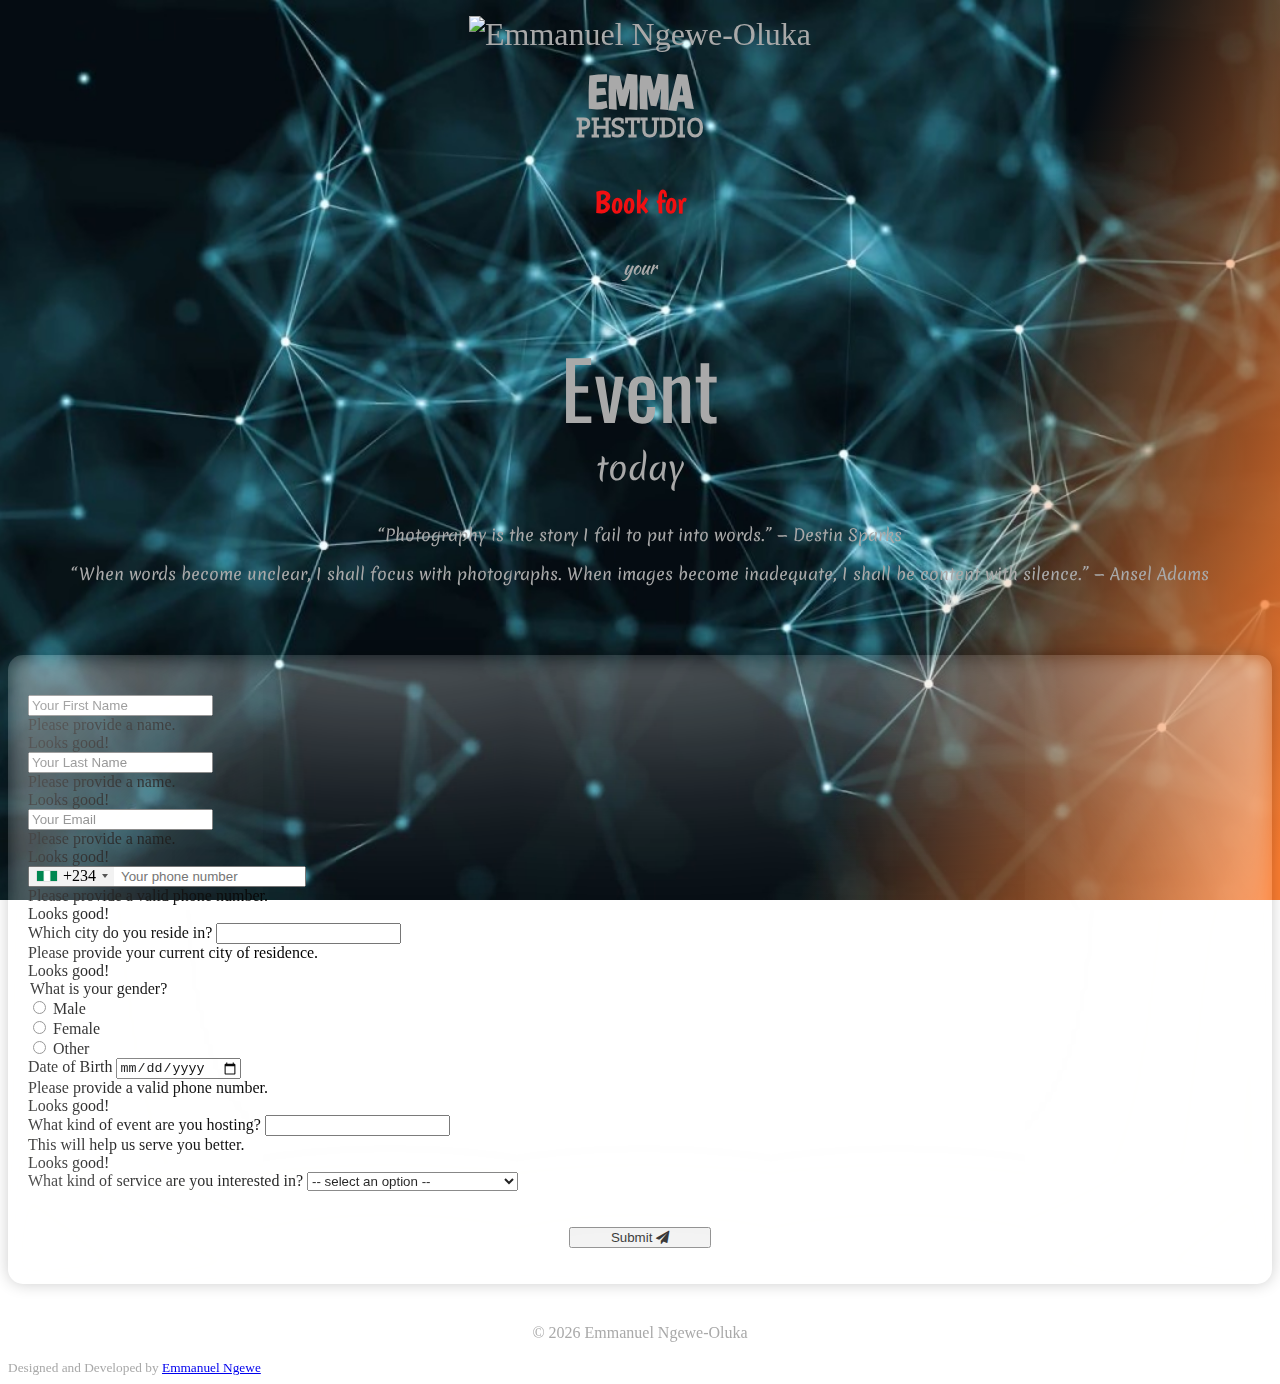
==== index.html @ 4cdec1a7 "add files" ====
<!DOCTYPE html>
<html lang="en">

<head>
    <meta charset="UTF-8">
    <title>Stories</title>
    <!-- Load Bootstrap 4-->
    <link rel="stylesheet" href="https://stackpath.bootstrapcdn.com/bootstrap/4.1.3/css/bootstrap.min.css"
        integrity="sha384-MCw98/SFnGE8fJT3GXwEOngsV7Zt27NXFoaoApmYm81iuXoPkFOJwJ8ERdknLPMO" crossorigin="anonymous">
    <!-- Load Animate.css -->
    <link rel="stylesheet" href="https://cdnjs.cloudflare.com/ajax/libs/animate.css/3.7.2/animate.css">
    <!-- Load Favicon -->
    <link rel="shortcut icon" href="favicon.ico" type="image/x-icon">
    <link rel="icon" href="favicon.ico" type="image/x-icon">
    <!-- Load Google Fonts -->
    <link href="https://fonts.googleapis.com/css?family=Kaushan+Script|Merienda|Boogaloo|Roboto+Condensed|Slabo+27px|Oswald&display=swap" rel="stylesheet">
    <!-- Load Font Awesome -->
    <link rel="stylesheet" href="https://cdnjs.cloudflare.com/ajax/libs/font-awesome/4.7.0/css/font-awesome.min.css">
    <!-- Load intl-tel-input -->
    <link rel="stylesheet" href="style/intlTelInput.min.css">
    <script src="scripts/intlTelInput.min.js"></script>
    <!-- Load Main Stylesheet -->
    <link rel="stylesheet" href="style/main.css">
    <!-- Load sweetalert.js -->
    <script src="https://unpkg.com/sweetalert/dist/sweetalert.min.js"></script>
</head>

<body>

    
                    <!-- Logo begins here -->
    <p class="text-center animated tada infinite">
                        <div class="meriende text-center" style="font-size:200%;"
                        href="https://stbensonimoh.com/about" target="_blank"><img class="benson" src="https://stbensonimoh.com/wp-content/uploads/2019/03/logo.svg"
                           alt="Emmanuel Ngewe-Oluka" width="100px"></a>
                        </div>
                </p>
                <h1 class="text-center boogaloo" style="font-size:300%; line-height: 30%;">EMMA <br>
                    <br>
                    <span class="text-center slabo bold" style="font-size: 60%; font-weight: 250%; line-height: 100%;"> PHSTUDIO</span></h1>

            </div>
        </div>

           <!-- code starts here -->
               
               <div class="row top-margin">
               <div id="particles-js"></div>
               <div class="col-md-5 my-auto">
                           <div class="row">
                               <div class="col">
                                   <p class="boogaloo text-center" style="font-size: 200%; color: #f10f11;">Book for</p>
                                   <p class="kaushan text-center" style="font-size:120%; margin-bottom: -33px; vertical-align: middle;">your</p>
                                       <p class="oswald text-center" style="font-size:500%; margin-bottom: -33px;">Event</p>
                                       <p class="merienda text-center" style="font-size: 200%;">today</p>
                                       <p class="merienda text-center">“Photography is the story I fail to put into  words.”
                                           — Destin Sparks</p>
                                            
                                           
                                           <p class="merienda text-center">“When words become unclear, I shall focus with photographs. When images become inadequate, I shall be content with silence.”
                                           — Ansel Adams</p>
                               </div>
                           </div>
                       </div>
            <div class="col-md-7">
                    <!-- Form Begins -->
                    <form action="#" method="post" id="form" class="needs-validation bottom-margin" novalidate>
                        <div class="row">
                            <div class="col-md form-group">
                                <input type="text" class="form-control" id="firstName" name="firstName" placeholder="Your First Name"
                                    required>
                                <div class="invalid-feedback">
                                    Please provide a name.
                                </div>
                                <div class="valid-feedback">
                                    Looks good!
                                </div>
                            </div>
                            <div class="col-md form-group">
                                <input type="text" class="form-control" id="lastName" name="lastName" placeholder="Your Last Name" required>
                                <div class="invalid-feedback">
                                    Please provide a name.
                                </div>
                                <div class="valid-feedback">
                                    Looks good!
                                </div>
                            </div>
                        </div>

                        <div class="row">
                            <div class="col-md form-group">
                                <input type="email" class="form-control" id="email" name="email" placeholder="Your Email" required>
                                <div class="invalid-feedback">
                                    Please provide a name.
                                </div>
                                <div class="valid-feedback">
                                    Looks good!
                                </div>
                            </div>
                            <div class="col-md form-group">
                                <input type="tel" class="form-control" id="phone" name="phone" placeholder="Your phone number" required>
                                <div class="invalid-feedback">
                                    Please provide a valid phone number.
                                </div>
                                <div class="valid-feedback">
                                    Looks good!
                                </div>
                            </div>
                        </div>
                        <div class="row">
                            <div class="col-md form-group">
                                <label for="location">Which city do you reside in?</label>
                                <input type="text" class="form-control" id="city" name="city" required />
                                <div class="invalid-feedback">
                                    Please provide your current city of residence.
                                </div>
                                <div class="valid-feedback">
                                    Looks good!
                                </div>
                            </div>
                        </div>
                        <div class="row">
                            <div class="col-md">
                                <legend class="col-form-label">What is your gender?</legend>
                                <div class="form-check form-check-inline form-group">
                                    <input type="radio" name="gender" id="male" class="form-check-input" value="Male" required />
                                    <label for="male" class="form-check-label">Male</label>
                                </div>
                                <div class="form-check form-check-inline form-group">
                                    <input type="radio" name="gender" id="female" class="form-check-input" value="Female" />
                                    <label for="female" class="form-check-label">Female</label>
                                </div>
                                <div class="form-check form-check-inline form-group">
                                    <input type="radio" name="gender" id="other" class="form-check-input" value="Other" />
                                    <label for="other" class="form-check-label">Other</label>
                                </div>
                            </div>
                            <div class="col-md form-group">
                                <label for="dob">Date of Birth</label>
                                <input type="date" class="form-control" id="dob" name="dob" required />
                                <div class="invalid-feedback">
                                    Please provide a valid phone number.
                                </div>
                                <div class="valid-feedback">
                                    Looks good!
                                </div>
                            </div>
                        </div>
                        <div class="row">
                            <div class="col-md form-group">
                                <label for="event">What kind of event are you hosting?</label>
                                <input type="text" class="form-control" id="event" name="event" required>
                            </div>
                            <div class="invalid-feedback">
                                This will help us serve you better.
                            </div>
                            <div class="valid-feedback">
                                Looks good!
                            </div>
                        </div>     
                        <div class="row">
                            <div class="col form-group">
                                <label for="sector">What kind of service are you interested in?</label>
                                <select class="custom-select" name="unit" id="unit" required>
                                    <option disabled selected value> -- select an option -- </option>
                                    <option value="Social Media For Video Content">Social Media For Video Content</option>
                                    <option value="Social Media For Photo Content">Social Media For Photo Content</option>
                                    <option value="Content Writing">Content Writing</option>
                                    <option value="Graphics">Graphics</option>
                                    <option value="Photography">Photography</option>
                                    <option value="Mobile Photography">Mobile Photography</option>
                                    <option value="Videography">Videography</option>
                                    <option value="Mobile Videography">Mobile Videography</option>
                                    <option value="Blogging">Blogging</option>
                                    
                                </select>
                            </div>
                        </div>
                        <div class="row">
                            <div class="col">
                                <p class="text-center">
                                    <button type="submit" id="register" class="btn btn-danger"
                                        style="padding-left: 40px; padding-right:40px; margin-top:20px;">
                                        Submit <i class="fa fa-paper-plane"></i>
                                    </button>
                                </p>
                            </div>
                        </div>
                    </form>
            </div>
        </div>
        <div class="row top-margin">
            <div class="col">
                <p class="text-center">
                    &copy; <span id="year"></span> Emmanuel Ngewe-Oluka</p>
                <small class="form-text text-muted text-center animated swing infinite slower bottom-margin">Designed and Developed by
                <a href="https://github.com/emmanuelngewe" target="_blank">Emmanuel Ngewe</a>
                </small>
            </div>
        </div>
    </div>


    <!-- Load Boostrap, Slip JQuery and Popper.js scripts -->
    <script src="https://code.jquery.com/jquery-3.3.1.slim.min.js"
        integrity="sha384-q8i/X+965DzO0rT7abK41JStQIAqVgRVzpbzo5smXKp4YfRvH+8abtTE1Pi6jizo"
        crossorigin="anonymous"></script>
    <script src="https://cdnjs.cloudflare.com/ajax/libs/popper.js/1.14.3/umd/popper.min.js"
        integrity="sha384-ZMP7rVo3mIykV+2+9J3UJ46jBk0WLaUAdn689aCwoqbBJiSnjAK/l8WvCWPIPm49"
        crossorigin="anonymous"></script>
    <script src="https://stackpath.bootstrapcdn.com/bootstrap/4.1.3/js/bootstrap.min.js"
        integrity="sha384-ChfqqxuZUCnJSK3+MXmPNIyE6ZbWh2IMqE241rYiqJxyMiZ6OW/JmZQ5stwEULTy"
        crossorigin="anonymous"></script>
    <script src="https://ajax.googleapis.com/ajax/libs/jquery/3.3.1/jquery.min.js"></script>
    <!-- Load the main.js file -->
    <script src="scripts/main.js" type="text/javascript"></script>
</body>

</html>
---- style/intlTelInput.min.css ----
.iti{position:relative;display:inline-block}.iti *{box-sizing:border-box;-moz-box-sizing:border-box}.iti__hide{display:none}.iti__v-hide{visibility:hidden}.iti input,.iti input[type=tel],.iti input[type=text]{position:relative;z-index:0;margin-top:0!important;margin-bottom:0!important;padding-right:36px;margin-right:0}.iti__flag-container{position:absolute;top:0;bottom:0;right:0;padding:1px}.iti__selected-flag{z-index:1;position:relative;display:flex;align-items:center;height:100%;padding:0 6px 0 8px}.iti__arrow{margin-left:6px;width:0;height:0;border-left:3px solid transparent;border-right:3px solid transparent;border-top:4px solid #555}.iti__arrow--up{border-top:none;border-bottom:4px solid #555}.iti__country-list{position:absolute;z-index:2;list-style:none;text-align:left;padding:0;margin:0 0 0 -1px;box-shadow:1px 1px 4px rgba(0,0,0,.2);background-color:#fff;border:1px solid #ccc;white-space:nowrap;max-height:200px;overflow-y:scroll;-webkit-overflow-scrolling:touch}.iti__country-list--dropup{bottom:100%;margin-bottom:-1px}@media (max-width:500px){.iti__country-list{white-space:normal}}.iti__flag-box{display:inline-block;width:20px}.iti__divider{padding-bottom:5px;margin-bottom:5px;border-bottom:1px solid #ccc}.iti__country{padding:5px 10px;outline:0}.iti__dial-code{color:#999}.iti__country.iti__highlight{background-color:rgba(0,0,0,.05)}.iti__country-name,.iti__dial-code,.iti__flag-box{vertical-align:middle}.iti__country-name,.iti__flag-box{margin-right:6px}.iti--allow-dropdown input,.iti--allow-dropdown input[type=tel],.iti--allow-dropdown input[type=text],.iti--separate-dial-code input,.iti--separate-dial-code input[type=tel],.iti--separate-dial-code input[type=text]{padding-right:6px;padding-left:52px;margin-left:0}.iti--allow-dropdown .iti__flag-container,.iti--separate-dial-code .iti__flag-container{right:auto;left:0}.iti--allow-dropdown .iti__flag-container:hover{cursor:pointer}.iti--allow-dropdown .iti__flag-container:hover .iti__selected-flag{background-color:rgba(0,0,0,.05)}.iti--allow-dropdown input[disabled]+.iti__flag-container:hover,.iti--allow-dropdown input[readonly]+.iti__flag-container:hover{cursor:default}.iti--allow-dropdown input[disabled]+.iti__flag-container:hover .iti__selected-flag,.iti--allow-dropdown input[readonly]+.iti__flag-container:hover .iti__selected-flag{background-color:transparent}.iti--separate-dial-code .iti__selected-flag{background-color:rgba(0,0,0,.05)}.iti--separate-dial-code .iti__selected-dial-code{margin-left:6px}.iti--container{position:absolute;top:-1000px;left:-1000px;z-index:1060;padding:1px}.iti--container:hover{cursor:pointer}.iti-mobile .iti--container{top:30px;bottom:30px;left:30px;right:30px;position:fixed}.iti-mobile .iti__country-list{max-height:100%;width:100%}.iti-mobile .iti__country{padding:10px 10px;line-height:1.5em}.iti__flag{width:20px}.iti__flag.iti__be{width:18px}.iti__flag.iti__ch{width:15px}.iti__flag.iti__mc{width:19px}.iti__flag.iti__ne{width:18px}.iti__flag.iti__np{width:13px}.iti__flag.iti__va{width:15px}@media (-webkit-min-device-pixel-ratio:2),(min-resolution:192dpi){.iti__flag{background-size:5652px 15px}}.iti__flag.iti__ac{height:10px;background-position:0 0}.iti__flag.iti__ad{height:14px;background-position:-22px 0}.iti__flag.iti__ae{height:10px;background-position:-44px 0}.iti__flag.iti__af{height:14px;background-position:-66px 0}.iti__flag.iti__ag{height:14px;background-position:-88px 0}.iti__flag.iti__ai{height:10px;background-position:-110px 0}.iti__flag.iti__al{height:15px;background-position:-132px 0}.iti__flag.iti__am{height:10px;background-position:-154px 0}.iti__flag.iti__ao{height:14px;background-position:-176px 0}.iti__flag.iti__aq{height:14px;background-position:-198px 0}.iti__flag.iti__ar{height:13px;background-position:-220px 0}.iti__flag.iti__as{height:10px;background-position:-242px 0}.iti__flag.iti__at{height:14px;background-position:-264px 0}.iti__flag.iti__au{height:10px;background-position:-286px 0}.iti__flag.iti__aw{height:14px;background-position:-308px 0}.iti__flag.iti__ax{height:13px;background-position:-330px 0}.iti__flag.iti__az{height:10px;background-position:-352px 0}.iti__flag.iti__ba{height:10px;background-position:-374px 0}.iti__flag.iti__bb{height:14px;background-position:-396px 0}.iti__flag.iti__bd{height:12px;background-position:-418px 0}.iti__flag.iti__be{height:15px;background-position:-440px 0}.iti__flag.iti__bf{height:14px;background-position:-460px 0}.iti__flag.iti__bg{height:12px;background-position:-482px 0}.iti__flag.iti__bh{height:12px;background-position:-504px 0}.iti__flag.iti__bi{height:12px;background-position:-526px 0}.iti__flag.iti__bj{height:14px;background-position:-548px 0}.iti__flag.iti__bl{height:14px;background-position:-570px 0}.iti__flag.iti__bm{height:10px;background-position:-592px 0}.iti__flag.iti__bn{height:10px;background-position:-614px 0}.iti__flag.iti__bo{height:14px;background-position:-636px 0}.iti__flag.iti__bq{height:14px;background-position:-658px 0}.iti__flag.iti__br{height:14px;background-position:-680px 0}.iti__flag.iti__bs{height:10px;background-position:-702px 0}.iti__flag.iti__bt{height:14px;background-position:-724px 0}.iti__flag.iti__bv{height:15px;background-position:-746px 0}.iti__flag.iti__bw{height:14px;background-position:-768px 0}.iti__flag.iti__by{height:10px;background-position:-790px 0}.iti__flag.iti__bz{height:14px;background-position:-812px 0}.iti__flag.iti__ca{height:10px;background-position:-834px 0}.iti__flag.iti__cc{height:10px;background-position:-856px 0}.iti__flag.iti__cd{height:15px;background-position:-878px 0}.iti__flag.iti__cf{height:14px;background-position:-900px 0}.iti__flag.iti__cg{height:14px;background-position:-922px 0}.iti__flag.iti__ch{height:15px;background-position:-944px 0}.iti__flag.iti__ci{height:14px;background-position:-961px 0}.iti__flag.iti__ck{height:10px;background-position:-983px 0}.iti__flag.iti__cl{height:14px;background-position:-1005px 0}.iti__flag.iti__cm{height:14px;background-position:-1027px 0}.iti__flag.iti__cn{height:14px;background-position:-1049px 0}.iti__flag.iti__co{height:14px;background-position:-1071px 0}.iti__flag.iti__cp{height:14px;background-position:-1093px 0}.iti__flag.iti__cr{height:12px;background-position:-1115px 0}.iti__flag.iti__cu{height:10px;background-position:-1137px 0}.iti__flag.iti__cv{height:12px;background-position:-1159px 0}.iti__flag.iti__cw{height:14px;background-position:-1181px 0}.iti__flag.iti__cx{height:10px;background-position:-1203px 0}.iti__flag.iti__cy{height:14px;background-position:-1225px 0}.iti__flag.iti__cz{height:14px;background-position:-1247px 0}.iti__flag.iti__de{height:12px;background-position:-1269px 0}.iti__flag.iti__dg{height:10px;background-position:-1291px 0}.iti__flag.iti__dj{height:14px;background-position:-1313px 0}.iti__flag.iti__dk{height:15px;background-position:-1335px 0}.iti__flag.iti__dm{height:10px;background-position:-1357px 0}.iti__flag.iti__do{height:14px;background-position:-1379px 0}.iti__flag.iti__dz{height:14px;background-position:-1401px 0}.iti__flag.iti__ea{height:14px;background-position:-1423px 0}.iti__flag.iti__ec{height:14px;background-position:-1445px 0}.iti__flag.iti__ee{height:13px;background-position:-1467px 0}.iti__flag.iti__eg{height:14px;background-position:-1489px 0}.iti__flag.iti__eh{height:10px;background-position:-1511px 0}.iti__flag.iti__er{height:10px;background-position:-1533px 0}.iti__flag.iti__es{height:14px;background-position:-1555px 0}.iti__flag.iti__et{height:10px;background-position:-1577px 0}.iti__flag.iti__eu{height:14px;background-position:-1599px 0}.iti__flag.iti__fi{height:12px;background-position:-1621px 0}.iti__flag.iti__fj{height:10px;background-position:-1643px 0}.iti__flag.iti__fk{height:10px;background-position:-1665px 0}.iti__flag.iti__fm{height:11px;background-position:-1687px 0}.iti__flag.iti__fo{height:15px;background-position:-1709px 0}.iti__flag.iti__fr{height:14px;background-position:-1731px 0}.iti__flag.iti__ga{height:15px;background-position:-1753px 0}.iti__flag.iti__gb{height:10px;background-position:-1775px 0}.iti__flag.iti__gd{height:12px;background-position:-1797px 0}.iti__flag.iti__ge{height:14px;background-position:-1819px 0}.iti__flag.iti__gf{height:14px;background-position:-1841px 0}.iti__flag.iti__gg{height:14px;background-position:-1863px 0}.iti__flag.iti__gh{height:14px;background-position:-1885px 0}.iti__flag.iti__gi{height:10px;background-position:-1907px 0}.iti__flag.iti__gl{height:14px;background-position:-1929px 0}.iti__flag.iti__gm{height:14px;background-position:-1951px 0}.iti__flag.iti__gn{height:14px;background-position:-1973px 0}.iti__flag.iti__gp{height:14px;background-position:-1995px 0}.iti__flag.iti__gq{height:14px;background-position:-2017px 0}.iti__flag.iti__gr{height:14px;background-position:-2039px 0}.iti__flag.iti__gs{height:10px;background-position:-2061px 0}.iti__flag.iti__gt{height:13px;background-position:-2083px 0}.iti__flag.iti__gu{height:11px;background-position:-2105px 0}.iti__flag.iti__gw{height:10px;background-position:-2127px 0}.iti__flag.iti__gy{height:12px;background-position:-2149px 0}.iti__flag.iti__hk{height:14px;background-position:-2171px 0}.iti__flag.iti__hm{height:10px;background-position:-2193px 0}.iti__flag.iti__hn{height:10px;background-position:-2215px 0}.iti__flag.iti__hr{height:10px;background-position:-2237px 0}.iti__flag.iti__ht{height:12px;background-position:-2259px 0}.iti__flag.iti__hu{height:10px;background-position:-2281px 0}.iti__flag.iti__ic{height:14px;background-position:-2303px 0}.iti__flag.iti__id{height:14px;background-position:-2325px 0}.iti__flag.iti__ie{height:10px;background-position:-2347px 0}.iti__flag.iti__il{height:15px;background-position:-2369px 0}.iti__flag.iti__im{height:10px;background-position:-2391px 0}.iti__flag.iti__in{height:14px;background-position:-2413px 0}.iti__flag.iti__io{height:10px;background-position:-2435px 0}.iti__flag.iti__iq{height:14px;background-position:-2457px 0}.iti__flag.iti__ir{height:12px;background-position:-2479px 0}.iti__flag.iti__is{height:15px;background-position:-2501px 0}.iti__flag.iti__it{height:14px;background-position:-2523px 0}.iti__flag.iti__je{height:12px;background-position:-2545px 0}.iti__flag.iti__jm{height:10px;background-position:-2567px 0}.iti__flag.iti__jo{height:10px;background-position:-2589px 0}.iti__flag.iti__jp{height:14px;background-position:-2611px 0}.iti__flag.iti__ke{height:14px;background-position:-2633px 0}.iti__flag.iti__kg{height:12px;background-position:-2655px 0}.iti__flag.iti__kh{height:13px;background-position:-2677px 0}.iti__flag.iti__ki{height:10px;background-position:-2699px 0}.iti__flag.iti__km{height:12px;background-position:-2721px 0}.iti__flag.iti__kn{height:14px;background-position:-2743px 0}.iti__flag.iti__kp{height:10px;background-position:-2765px 0}.iti__flag.iti__kr{height:14px;background-position:-2787px 0}.iti__flag.iti__kw{height:10px;background-position:-2809px 0}.iti__flag.iti__ky{height:10px;background-position:-2831px 0}.iti__flag.iti__kz{height:10px;background-position:-2853px 0}.iti__flag.iti__la{height:14px;background-position:-2875px 0}.iti__flag.iti__lb{height:14px;background-position:-2897px 0}.iti__flag.iti__lc{height:10px;background-position:-2919px 0}.iti__flag.iti__li{height:12px;background-position:-2941px 0}.iti__flag.iti__lk{height:10px;background-position:-2963px 0}.iti__flag.iti__lr{height:11px;background-position:-2985px 0}.iti__flag.iti__ls{height:14px;background-position:-3007px 0}.iti__flag.iti__lt{height:12px;background-position:-3029px 0}.iti__flag.iti__lu{height:12px;background-position:-3051px 0}.iti__flag.iti__lv{height:10px;background-position:-3073px 0}.iti__flag.iti__ly{height:10px;background-position:-3095px 0}.iti__flag.iti__ma{height:14px;background-position:-3117px 0}.iti__flag.iti__mc{height:15px;background-position:-3139px 0}.iti__flag.iti__md{height:10px;background-position:-3160px 0}.iti__flag.iti__me{height:10px;background-position:-3182px 0}.iti__flag.iti__mf{height:14px;background-position:-3204px 0}.iti__flag.iti__mg{height:14px;background-position:-3226px 0}.iti__flag.iti__mh{height:11px;background-position:-3248px 0}.iti__flag.iti__mk{height:10px;background-position:-3270px 0}.iti__flag.iti__ml{height:14px;background-position:-3292px 0}.iti__flag.iti__mm{height:14px;background-position:-3314px 0}.iti__flag.iti__mn{height:10px;background-position:-3336px 0}.iti__flag.iti__mo{height:14px;background-position:-3358px 0}.iti__flag.iti__mp{height:10px;background-position:-3380px 0}.iti__flag.iti__mq{height:14px;background-position:-3402px 0}.iti__flag.iti__mr{height:14px;background-position:-3424px 0}.iti__flag.iti__ms{height:10px;background-position:-3446px 0}.iti__flag.iti__mt{height:14px;background-position:-3468px 0}.iti__flag.iti__mu{height:14px;background-position:-3490px 0}.iti__flag.iti__mv{height:14px;background-position:-3512px 0}.iti__flag.iti__mw{height:14px;background-position:-3534px 0}.iti__flag.iti__mx{height:12px;background-position:-3556px 0}.iti__flag.iti__my{height:10px;background-position:-3578px 0}.iti__flag.iti__mz{height:14px;background-position:-3600px 0}.iti__flag.iti__na{height:14px;background-position:-3622px 0}.iti__flag.iti__nc{height:10px;background-position:-3644px 0}.iti__flag.iti__ne{height:15px;background-position:-3666px 0}.iti__flag.iti__nf{height:10px;background-position:-3686px 0}.iti__flag.iti__ng{height:10px;background-position:-3708px 0}.iti__flag.iti__ni{height:12px;background-position:-3730px 0}.iti__flag.iti__nl{height:14px;background-position:-3752px 0}.iti__flag.iti__no{height:15px;background-position:-3774px 0}.iti__flag.iti__np{height:15px;background-position:-3796px 0}.iti__flag.iti__nr{height:10px;background-position:-3811px 0}.iti__flag.iti__nu{height:10px;background-position:-3833px 0}.iti__flag.iti__nz{height:10px;background-position:-3855px 0}.iti__flag.iti__om{height:10px;background-position:-3877px 0}.iti__flag.iti__pa{height:14px;background-position:-3899px 0}.iti__flag.iti__pe{height:14px;background-position:-3921px 0}.iti__flag.iti__pf{height:14px;background-position:-3943px 0}.iti__flag.iti__pg{height:15px;background-position:-3965px 0}.iti__flag.iti__ph{height:10px;background-position:-3987px 0}.iti__flag.iti__pk{height:14px;background-position:-4009px 0}.iti__flag.iti__pl{height:13px;background-position:-4031px 0}.iti__flag.iti__pm{height:14px;background-position:-4053px 0}.iti__flag.iti__pn{height:10px;background-position:-4075px 0}.iti__flag.iti__pr{height:14px;background-position:-4097px 0}.iti__flag.iti__ps{height:10px;background-position:-4119px 0}.iti__flag.iti__pt{height:14px;background-position:-4141px 0}.iti__flag.iti__pw{height:13px;background-position:-4163px 0}.iti__flag.iti__py{height:11px;background-position:-4185px 0}.iti__flag.iti__qa{height:8px;background-position:-4207px 0}.iti__flag.iti__re{height:14px;background-position:-4229px 0}.iti__flag.iti__ro{height:14px;background-position:-4251px 0}.iti__flag.iti__rs{height:14px;background-position:-4273px 0}.iti__flag.iti__ru{height:14px;background-position:-4295px 0}.iti__flag.iti__rw{height:14px;background-position:-4317px 0}.iti__flag.iti__sa{height:14px;background-position:-4339px 0}.iti__flag.iti__sb{height:10px;background-position:-4361px 0}.iti__flag.iti__sc{height:10px;background-position:-4383px 0}.iti__flag.iti__sd{height:10px;background-position:-4405px 0}.iti__flag.iti__se{height:13px;background-position:-4427px 0}.iti__flag.iti__sg{height:14px;background-position:-4449px 0}.iti__flag.iti__sh{height:10px;background-position:-4471px 0}.iti__flag.iti__si{height:10px;background-position:-4493px 0}.iti__flag.iti__sj{height:15px;background-position:-4515px 0}.iti__flag.iti__sk{height:14px;background-position:-4537px 0}.iti__flag.iti__sl{height:14px;background-position:-4559px 0}.iti__flag.iti__sm{height:15px;background-position:-4581px 0}.iti__flag.iti__sn{height:14px;background-position:-4603px 0}.iti__flag.iti__so{height:14px;background-position:-4625px 0}.iti__flag.iti__sr{height:14px;background-position:-4647px 0}.iti__flag.iti__ss{height:10px;background-position:-4669px 0}.iti__flag.iti__st{height:10px;background-position:-4691px 0}.iti__flag.iti__sv{height:12px;background-position:-4713px 0}.iti__flag.iti__sx{height:14px;background-position:-4735px 0}.iti__flag.iti__sy{height:14px;background-position:-4757px 0}.iti__flag.iti__sz{height:14px;background-position:-4779px 0}.iti__flag.iti__ta{height:10px;background-position:-4801px 0}.iti__flag.iti__tc{height:10px;background-position:-4823px 0}.iti__flag.iti__td{height:14px;background-position:-4845px 0}.iti__flag.iti__tf{height:14px;background-position:-4867px 0}.iti__flag.iti__tg{height:13px;background-position:-4889px 0}.iti__flag.iti__th{height:14px;background-position:-4911px 0}.iti__flag.iti__tj{height:10px;background-position:-4933px 0}.iti__flag.iti__tk{height:10px;background-position:-4955px 0}.iti__flag.iti__tl{height:10px;background-position:-4977px 0}.iti__flag.iti__tm{height:14px;background-position:-4999px 0}.iti__flag.iti__tn{height:14px;background-position:-5021px 0}.iti__flag.iti__to{height:10px;background-position:-5043px 0}.iti__flag.iti__tr{height:14px;background-position:-5065px 0}.iti__flag.iti__tt{height:12px;background-position:-5087px 0}.iti__flag.iti__tv{height:10px;background-position:-5109px 0}.iti__flag.iti__tw{height:14px;background-position:-5131px 0}.iti__flag.iti__tz{height:14px;background-position:-5153px 0}.iti__flag.iti__ua{height:14px;background-position:-5175px 0}.iti__flag.iti__ug{height:14px;background-position:-5197px 0}.iti__flag.iti__um{height:11px;background-position:-5219px 0}.iti__flag.iti__un{height:14px;background-position:-5241px 0}.iti__flag.iti__us{height:11px;background-position:-5263px 0}.iti__flag.iti__uy{height:14px;background-position:-5285px 0}.iti__flag.iti__uz{height:10px;background-position:-5307px 0}.iti__flag.iti__va{height:15px;background-position:-5329px 0}.iti__flag.iti__vc{height:14px;background-position:-5346px 0}.iti__flag.iti__ve{height:14px;background-position:-5368px 0}.iti__flag.iti__vg{height:10px;background-position:-5390px 0}.iti__flag.iti__vi{height:14px;background-position:-5412px 0}.iti__flag.iti__vn{height:14px;background-position:-5434px 0}.iti__flag.iti__vu{height:12px;background-position:-5456px 0}.iti__flag.iti__wf{height:14px;background-position:-5478px 0}.iti__flag.iti__ws{height:10px;background-position:-5500px 0}.iti__flag.iti__xk{height:15px;background-position:-5522px 0}.iti__flag.iti__ye{height:14px;background-position:-5544px 0}.iti__flag.iti__yt{height:14px;background-position:-5566px 0}.iti__flag.iti__za{height:14px;background-position:-5588px 0}.iti__flag.iti__zm{height:14px;background-position:-5610px 0}.iti__flag.iti__zw{height:10px;background-position:-5632px 0}.iti__flag{height:15px;box-shadow:0 0 1px 0 #888;background-image:url(../img/flags.png);background-repeat:no-repeat;background-color:#dbdbdb;background-position:20px 0}@media (-webkit-min-device-pixel-ratio:2),(min-resolution:192dpi){.iti__flag{background-image:url(../img/flags@2x.png)}}.iti__flag.iti__np{background-color:transparent}
---- style/main.css ----
/* Stylesheet */
.iti__flag {
    background-image: url("../images/flags.png");
}

/* @media screen and (min-width:768px) {
    body{
        background-image: url(../images/lady.jpg);
        background-size: cover;
        }
} */

@media (-webkit-min-device-pixel-ratio: 2),
(min-resolution: 192dpi) {
    .iti__flag {
        background-image: url("../images/flags@2x.png");
    }
}

.iti {
    width: 100%;
}

body:before {
    content: "";
    display: block;
    position: fixed;
    left: 0;
    top: 0;
    width: 100%;
    height: 100%;
    z-index: -10;
    background: linear-gradient(-70deg, #fa7c30 1%, rgba(0, 0, 0, 0) 30%),
            url(../images/maxresdefault.jpg);
    background-size: cover;
    background-position: 20% 23%;
    background-attachment: fixed;
    background-repeat: no-repeat;
}

.merienda {
    font-family: 'Merienda', cursive;
}

.kaushan {
    font-family: 'Kaushan Script', cursive;
}

.oswald {
    font-family: 'Oswald', sans-serif;
}

.boogaloo {
    font-family: 'Boogaloo',
        cursive;
}

.roboto {
    font-family: 'Roboto Condensed',
        sans-serif;
}

.slabo {
    font-family: 'Slabo 27px',
        serif;
}

.bold {
    font-weight: bold;
}

.top-margin {
    margin-top: 40px;
}

.bottom-margin {
    margin-bottom: 40px;
}

.text-center{
    color: darkgray;
}

.container {
    /* max-width: 90%; */
}

.text-center {
    text-align: center;
}


#form {
    position: relative;
    overflow: hidden;
    margin-top: 70px;
    border-radius: 15px;
    padding: 40px 20px 20px 20px;
    box-shadow: 0 0 1rem 0 rgba(0, 0, 0, .2);
      /* filter: blur(10px); */
}

#form:before {
    content: '';
    position: absolute;
    top: 0;
    left: 0;
    right: 0;
    bottom: 0;
    box-shadow: inset 0 0 2000px rgba(255, 255, 255, .9);
    filter: blur(11px) saturate(200) opacity(0.9);
}

#logo {
    border-radius: 50%;
}
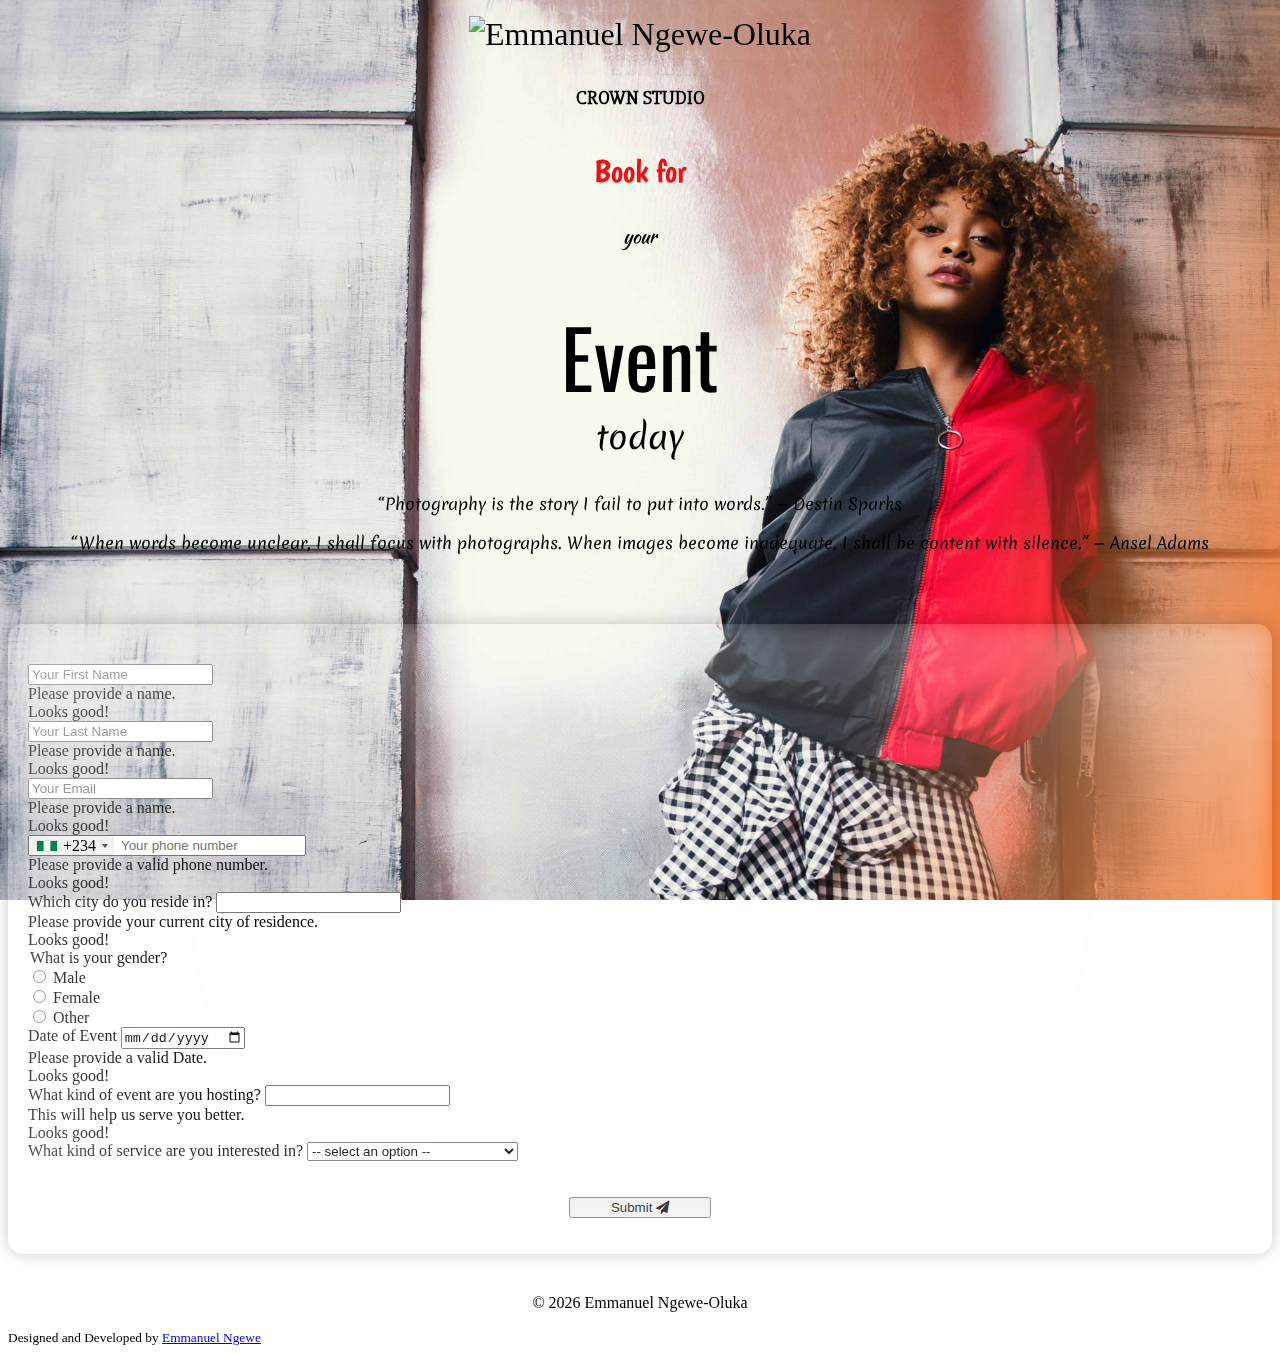
==== commit c037df11: "fix typo add few features." ====
--- a/index.html
+++ b/index.html
@@ -35,9 +35,8 @@
                            alt="Emmanuel Ngewe-Oluka" width="100px"></a>
                         </div>
                 </p>
-                <h1 class="text-center boogaloo" style="font-size:300%; line-height: 30%;">EMMA <br>
-                    <br>
-                    <span class="text-center slabo bold" style="font-size: 60%; font-weight: 250%; line-height: 100%;"> PHSTUDIO</span></h1>
+                <h1 class="text-center boogaloo"><span class="text-center slabo bold" style="font-size: 60%; font-weight: 250%; line-height: 100%;"> CROWN STUDIO</span></h1>
+                    
 
             </div>
         </div>
@@ -136,10 +135,10 @@
                                 </div>
                             </div>
                             <div class="col-md form-group">
-                                <label for="dob">Date of Birth</label>
+                                <label for="dob">Date of Event</label>
                                 <input type="date" class="form-control" id="dob" name="dob" required />
                                 <div class="invalid-feedback">
-                                    Please provide a valid phone number.
+                                    Please provide a valid Date.
                                 </div>
                                 <div class="valid-feedback">
                                     Looks good!
--- a/style/main.css
+++ b/style/main.css
@@ -31,7 +31,7 @@
     height: 100%;
     z-index: -10;
     background: linear-gradient(-70deg, #fa7c30 1%, rgba(0, 0, 0, 0) 30%),
-            url(../images/maxresdefault.jpg);
+            url(../images/lady.jpg);
     background-size: cover;
     background-position: 20% 23%;
     background-attachment: fixed;
@@ -78,11 +78,11 @@
 }
 
 .text-center{
-    color: darkgray;
+    color: rgb(0, 0, 0);
 }
 
 .container {
-    /* max-width: 90%; */
+    max-width: 90%;
 }
 
 .text-center {
